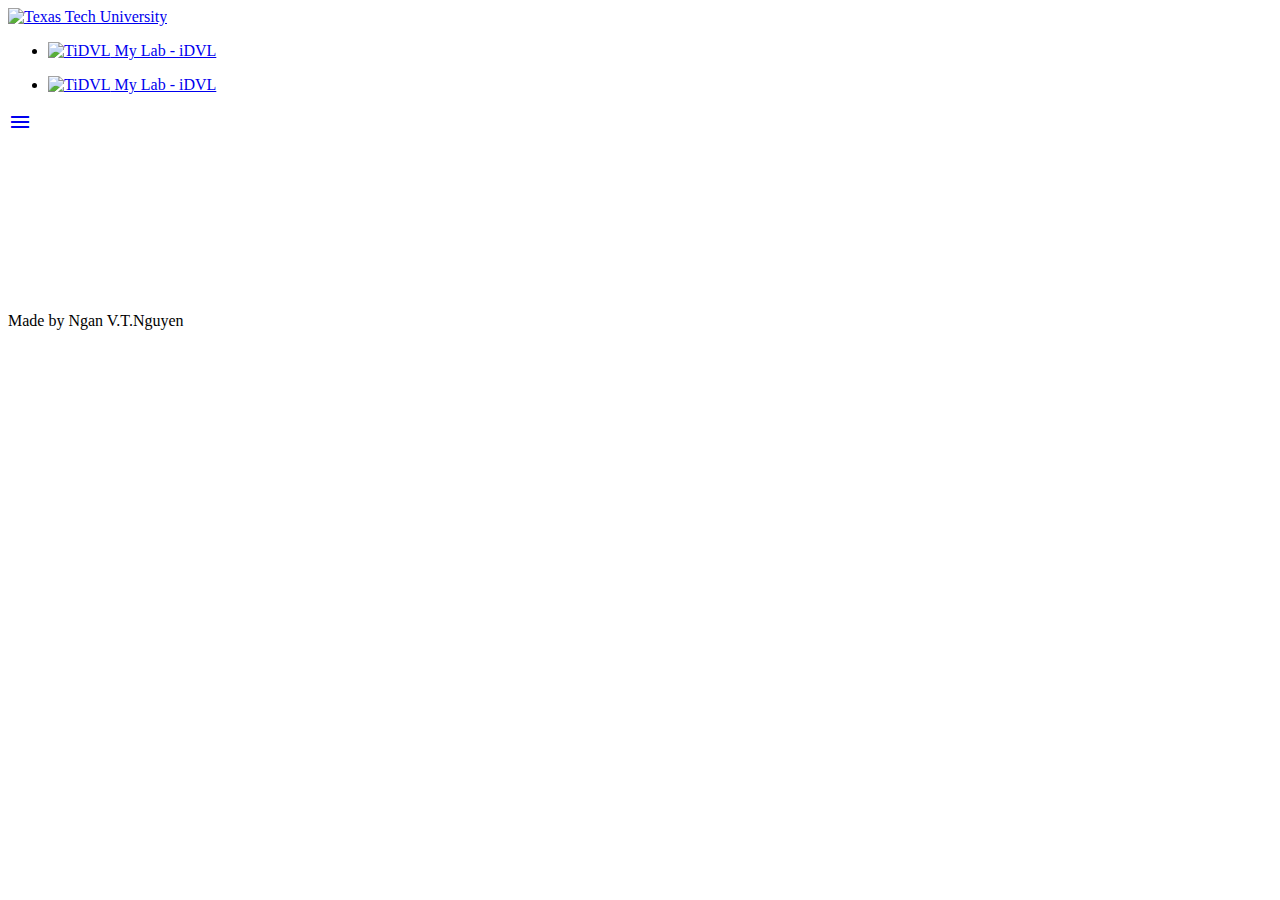
==== index.html @ 7bf15834 "hehe" ====
<!DOCTYPE html>
<html lang="en">
<head>
  <meta http-equiv="Content-Type" content="text/html; charset=UTF-8"/>
  <meta name="viewport" content="width=device-width, initial-scale=1"/>
  <title>Ngan V. T. Nguyen | Data Visualization | Signal Processing</title>
  <meta property="og:url" content="http://myweb.ttu.edu/ngu00336/">
  <meta property="og:title" content="Ngan V. T. Nguyen | Data Visualization| Signal Processing">
  <meta property="og:site_name" content="http://myweb.ttu.edu/ngu00336/">
  <meta property="og:type" content="website">
  <meta property="og:locale" content="en-US">
  <meta property="og:image" content="image URL">
  <meta property="og:description" content="virtual reality, augmented reality, mixed reality, data visualization, signal processing, IOT.">
  <link rel="shortcut icon" href="img/iDVL.png">
  <!-- CSS  -->
  <link href="https://fonts.googleapis.com/icon?family=Material+Icons" rel="stylesheet">
  <link href="css/materialize.css" type="text/css" rel="stylesheet" media="screen,projection"/>
  <link href="css/style.css" type="text/css" rel="stylesheet" media="screen,projection"/>
  <link href="https://fonts.googleapis.com/icon?family=Material+Icons" rel="stylesheet">
  <link rel="stylesheet" href="//maxcdn.bootstrapcdn.com/font-awesome/4.3.0/css/font-awesome.min.css">
  <script type="text/javascript" src="https://d3js.org/d3.v5.js"></script>
	<script type="text/javascript" src="js/index.js"></script>
</head>
<body>
  <nav class="white" role="navigation">
    <div class="nav-wrapper container">
      <a id="logo-container" href="http://www.ttu.edu/" class="brand-logo">
      	<img src="img/ttu.png" alt="Texas Tech University" itemprop="image" width="31" height="30" class="rounded-circle">
      </a>
      <ul class="right hide-on-med-and-down">
        <li><a href="http://www.myweb.ttu.edu/tnhondan/iDVL/index.php#">
        	<img src="img/iDVL.png" alt="TiDVL" itemprop="image" width="31" height="30" class="rounded-circle"> My Lab - iDVL</a></li>
      </ul>

      <ul id="nav-mobile" class="sidenav">
        <li>
        	<a href="http://www.myweb.ttu.edu/tnhondan/iDVL/index.php#">
        	<img src="img/iDVL.png" alt="TiDVL" itemprop="image" width="31" height="30" class="rounded-circle"> My Lab - iDVL</a></li>
      </ul>
      <a href="#" data-target="nav-mobile" class="sidenav-trigger"><i class="material-icons">menu</i></a>
    </div>
  </nav>

  <main>
  	<svg id="playzone" style="height: 100%; width: 100%; padding: 10px">
  	</svg>
  </main>
  <footer class="page-footer red darken-4">
    <div class="footer-copyright">
      <div class="container">
      Made by <a class="brown-text text-lighten-3">Ngan V.T.Nguyen</a>
      </div>
    </div>
  </footer>


  <!--  Scripts-->
  <script src="https://code.jquery.com/jquery-2.1.1.min.js"></script>
  <script src="js/materialize.js"></script>
  <script src="js/init.js"></script>
  <script>
    // tell the embed parent frame the height of the content
    if (window.parent && window.parent.parent){
      window.parent.parent.postMessage(["resultsFrame", {
        height: document.body.getBoundingClientRect().height,
        slug: "z45qxfp3"
      }], "*")
    }
  </script>
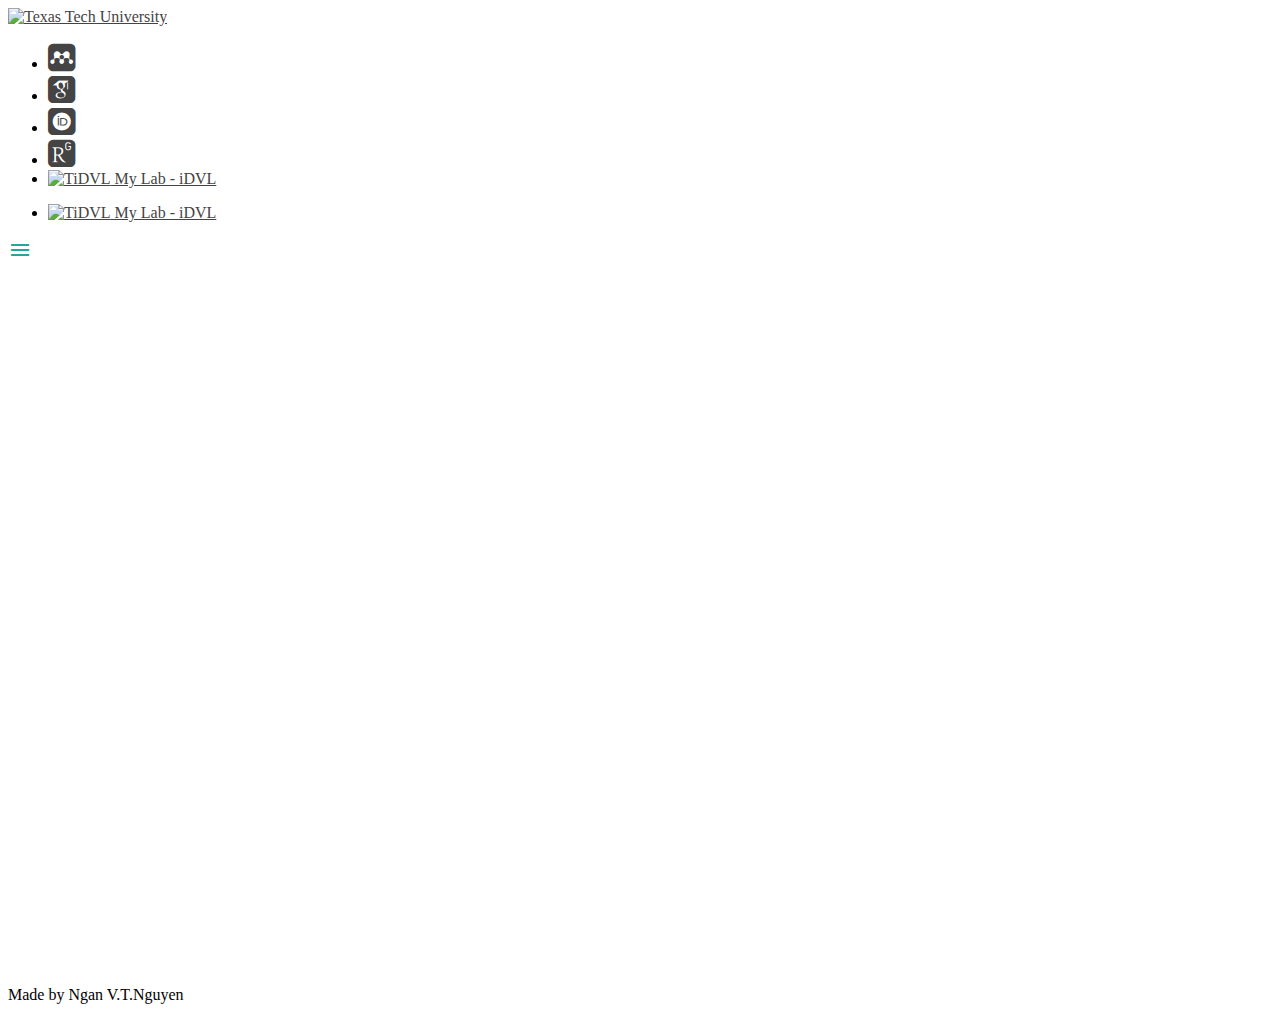
==== commit e72ffd07: "up" ====
--- a/index.html
+++ b/index.html
@@ -16,6 +16,7 @@
   <link href="https://fonts.googleapis.com/icon?family=Material+Icons" rel="stylesheet">
   <link href="css/materialize.css" type="text/css" rel="stylesheet" media="screen,projection"/>
   <link href="css/style.css" type="text/css" rel="stylesheet" media="screen,projection"/>
+  <link href="css/academicons.css" type="text/css" rel="stylesheet"/>
   <link href="https://fonts.googleapis.com/icon?family=Material+Icons" rel="stylesheet">
   <link rel="stylesheet" href="//maxcdn.bootstrapcdn.com/font-awesome/4.3.0/css/font-awesome.min.css">
   <script type="text/javascript" src="https://d3js.org/d3.v5.js"></script>
@@ -28,10 +29,13 @@
       	<img src="img/ttu.png" alt="Texas Tech University" itemprop="image" width="31" height="30" class="rounded-circle">
       </a>
       <ul class="right hide-on-med-and-down">
+        <li class="nav-item"><a class="nav-link" href="https://www.mendeley.com/profiles/ngan-nguyen44/"><i class="ai ai-mendeley-square ai-2x"></i></a></li>
+        <li class="nav-item"><a class="nav-link" href="https://scholar.google.com/citations?hl=vi&user=yRClsxgAAAAJ"><i class="ai ai-google-scholar-square ai-2x"></i></a></li>
+        <li class="nav-item"><a class="nav-link" href="https://orcid.org/0000-0001-5039-8019"><i class="ai ai-orcid-square ai-2x"></i></a></li>
+        <li class="nav-item"><a class="nav-link" href="https://www.researchgate.net/profile/Ngan_Nguyen131"><i class="ai ai-researchgate-square ai-2x"></i></a></li>
         <li><a href="http://www.myweb.ttu.edu/tnhondan/iDVL/index.php#">
         	<img src="img/iDVL.png" alt="TiDVL" itemprop="image" width="31" height="30" class="rounded-circle"> My Lab - iDVL</a></li>
       </ul>
-
       <ul id="nav-mobile" class="sidenav">
         <li>
         	<a href="http://www.myweb.ttu.edu/tnhondan/iDVL/index.php#">
--- a/css/style.css
+++ b/css/style.css
@@ -0,0 +1,88 @@
+/* Custom Stylesheet */
+/**
+ * Use this file to override Materialize files so you can update
+ * the core Materialize files in the future
+ *
+ * Made By MaterializeCSS.com
+ */
+
+nav ul a,
+nav .brand-logo {
+  color: #444;
+}
+
+p {
+  line-height: 2rem;
+}
+
+.sidenav-trigger {
+  color: #26a69a;
+}
+
+.parallax-container {
+  min-height: 380px;
+  line-height: 0;
+  height: auto;
+  color: rgba(255,255,255,.9);
+}
+  .parallax-container .section {
+    width: 100%;
+  }
+
+@media only screen and (max-width : 992px) {
+  .parallax-container .section {
+    position: absolute;
+    top: 40%;
+  }
+  #index-banner .section {
+    top: 10%;
+  }
+}
+
+@media only screen and (max-width : 600px) {
+  #index-banner .section {
+    top: 0;
+  }
+}
+
+.icon-block {
+  padding: 0 15px;
+}
+.icon-block .material-icons {
+  font-size: inherit;
+}
+
+footer.page-footer {
+  margin: 0;
+}
+.lastname {
+  color: #fce4ec;
+}
+
+body {
+  display: flex;
+  min-height: 100vh;
+  flex-direction: column;
+}
+
+main {
+  flex: 1 0 auto;
+  height: 80vh;
+  display: flex;
+  align-items: center;
+  justify-content: center;
+}
+
+#playzone {
+  height: 100%; 
+  width: 100%; 
+  padding: 10px;
+}
+
+.links line {
+  stroke: #999;
+  stroke-opacity: 0.6;
+}
+circle {
+  stroke: #dddddd;
+}--- a/css/academicons.css
+++ b/css/academicons.css
@@ -0,0 +1,369 @@
+/*
+ *  Academicons 1.8.6 by James Walsh (https://github.com/jpswalsh) and Katja Bercic (https://github.com/katjabercic)
+ *  Fonts generated using the IcoMoon app - http://icomoon.io/app
+ *  Square icons designed to be used alongside Font Awesome square icons - https://fortawesome.github.io/Font-Awesome/
+ *  Licenses - Font: SIL OFL 1.1, CSS: MIT License
+ */
+@font-face {
+    font-family: 'Academicons';
+    src:url('../fonts/academicons.eot?v=1.8.6');
+    src:url('../fonts/academicons.eot?v=1.8.6') format('embedded-opentype'),
+        url('../fonts/academicons.ttf?v=1.8.6') format('truetype'),
+        url('../fonts/academicons.woff?v=1.8.6') format('woff'),
+        url('../fonts/academicons.svg?v=1.8.6#academicons') format('svg');
+    font-weight: normal;
+    font-style: normal;
+}
+.ai {
+	display:inline-block;
+	font:normal normal normal 14px/1 Academicons;
+	font-size:inherit;
+	text-rendering:auto;
+	-webkit-font-smoothing:antialiased;
+	-moz-osx-font-smoothing:grayscale;
+}
+.ai-academia:before {
+  content: "\e9af";
+}
+.ai-academia-square:before {
+  content: "\e93d";
+}
+.ai-acclaim:before {
+  content: "\e92e";
+}
+.ai-acclaim-square:before {
+  content: "\e93a";
+}
+.ai-acm:before {
+  content: "\e93c";
+}
+.ai-acm-square:before {
+  content: "\e95d";
+}
+.ai-acmdl:before {
+  content: "\e96a";
+}
+.ai-acmdl-square:before {
+  content: "\e9d3";
+}
+.ai-ads:before {
+  content: "\e9cb";
+}
+.ai-ads-square:before {
+  content: "\e94a";
+}
+.ai-arxiv:before {
+  content: "\e974";
+}
+.ai-arxiv-square:before {
+  content: "\e9a6";
+}
+.ai-biorxiv:before {
+  content: "\e9a2";
+}
+.ai-biorxiv-square:before {
+  content: "\e98b";
+}
+.ai-ceur:before {
+  content: "\e96d";
+}
+.ai-ceur-square:before {
+  content: "\e92f";
+}
+.ai-coursera:before {
+  content: "\e95f";
+}
+.ai-coursera-square:before {
+  content: "\e97f";
+}
+.ai-cv:before {
+  content: "\e9a5";
+}
+.ai-cv-square:before {
+  content: "\e90a";
+}
+.ai-dataverse:before {
+  content: "\e9f7";
+}
+.ai-dataverse-square:before {
+  content: "\e9e4";
+}
+.ai-dblp:before {
+  content: "\e94f";
+}
+.ai-dblp-square:before {
+  content: "\e93f";
+}
+.ai-depsy:before {
+  content: "\e97a";
+}
+.ai-depsy-square:before {
+  content: "\e94b";
+}
+.ai-doi:before {
+  content: "\e97e";
+}
+.ai-doi-square:before {
+  content: "\e98f";
+}
+.ai-dryad:before {
+  content: "\e97c";
+}
+.ai-dryad-square:before {
+  content: "\e98c";
+}
+.ai-figshare:before {
+  content: "\e981";
+}
+.ai-figshare-square:before {
+  content: "\e9e7";
+}
+.ai-google-scholar:before {
+  content: "\e9d4";
+}
+.ai-google-scholar-square:before {
+  content: "\e9f9";
+}
+.ai-ideas-repec:before {
+  content: "\e9ed";
+}
+.ai-ideas-repec-square:before {
+  content: "\e9f8";
+}
+.ai-ieee:before {
+  content: "\e929";
+}
+.ai-ieee-square:before {
+  content: "\e9b9";
+}
+.ai-impactstory:before {
+  content: "\e9cf";
+}
+.ai-impactstory-square:before {
+  content: "\e9aa";
+}
+.ai-inspire:before {
+  content: "\e9e9";
+}
+.ai-inspire-square:before {
+  content: "\e9fe";
+}
+.ai-lattes:before {
+  content: "\e9b3";
+}
+.ai-lattes-square:before {
+  content: "\e99c";
+}
+.ai-mathoverflow:before {
+  content: "\e9f6";
+}
+.ai-mathoverflow-square:before {
+  content: "\e97b";
+}
+.ai-mendeley:before {
+  content: "\e9f0";
+}
+.ai-mendeley-square:before {
+  content: "\e9f3";
+}
+.ai-open-access:before {
+  content: "\e939";
+}
+.ai-open-access-square:before {
+  content: "\e9f4";
+}
+.ai-orcid:before {
+  content: "\e9d9";
+}
+.ai-orcid-square:before {
+  content: "\e9c3";
+}
+.ai-osf:before {
+  content: "\e9ef";
+}
+.ai-osf-square:before {
+  content: "\e931";
+}
+.ai-overleaf:before {
+  content: "\e914";
+}
+.ai-overleaf-square:before {
+  content: "\e98d";
+}
+.ai-philpapers:before {
+  content: "\e98a";
+}
+.ai-philpapers-square:before {
+  content: "\e96f";
+}
+.ai-piazza:before {
+  content: "\e99a";
+}
+.ai-piazza-square:before {
+  content: "\e90c";
+}
+.ai-publons:before {
+  content: "\e937";
+}
+.ai-publons-square:before {
+  content: "\e94e";
+}
+.ai-pubmed:before {
+  content: "\e99f";
+}
+.ai-pubmed-square:before {
+  content: "\e97d";
+}
+.ai-researcherid:before {
+  content: "\e91a";
+}
+.ai-researcherid-square:before {
+  content: "\e95c";
+}
+.ai-researchgate:before {
+  content: "\e95e";
+}
+.ai-researchgate-square:before {
+  content: "\e99e";
+}
+.ai-scirate:before {
+  content: "\e98e";
+}
+.ai-scirate-square:before {
+  content: "\e99d";
+}
+.ai-semantic-scholar:before {
+  content: "\e96e";
+}
+.ai-semantic-scholar-square:before {
+  content: "\e96c";
+}
+.ai-springer:before {
+  content: "\e928";
+}
+.ai-springer-square:before {
+  content: "\e99b";
+}
+.ai-zotero:before {
+  content: "\e962";
+}
+.ai-zotero-square:before {
+  content: "\e932";
+}
+/*  Duplication of the FontAwesome style classes using 'ai' in place of 'fa'. */
+.ai-lg {
+  font-size: 1.33333333em;
+  line-height: 0.75em;
+  vertical-align: -15%;
+}
+.ai-2x {
+  font-size: 2em;
+}
+.ai-3x {
+  font-size: 3em;
+}
+.ai-4x {
+  font-size: 4em;
+}
+.ai-5x {
+  font-size: 5em;
+}
+.ai-fw {
+  width: 1.28571429em;
+  text-align: center;
+}
+.ai-ul {
+  padding-left: 0;
+  margin-left: 2.14285714em;
+  list-style-type: none;
+}
+.ai-ul > li {
+  position: relative;
+}
+.ai-li {
+  position: absolute;
+  left: -2.14285714em;
+  width: 2.14285714em;
+  top: 0.14285714em;
+  text-align: center;
+}
+.ai-li.fa-lg {
+  left: -1.85714286em;
+}
+.ai-border {
+  padding: .2em .25em .15em;
+  border: solid 0.08em #eeeeee;
+  border-radius: .1em;
+}
+.ai-pull-left {
+  float: left;
+}
+.ai-pull-right {
+  float: right;
+}
+.ai.fa-pull-left {
+  margin-right: .3em;
+}
+.ai.fa-pull-right {
+  margin-left: .3em;
+}
+/*  
+ *  Repeat of the FontAwesome style classes to prevent override if academicons.css
+ *  is called after font-awesome.css.
+ */
+.fa-lg {
+  font-size: 1.33333333em;
+  line-height: 0.75em;
+  vertical-align: -15%;
+}
+.fa-2x {
+  font-size: 2em;
+}
+.fa-3x {
+  font-size: 3em;
+}
+.fa-4x {
+  font-size: 4em;
+}
+.fa-5x {
+  font-size: 5em;
+}
+.fa-fw {
+  width: 1.28571429em;
+  text-align: center;
+}
+.fa-ul {
+  padding-left: 0;
+  margin-left: 2.14285714em;
+  list-style-type: none;
+}
+.fa-ul > li {
+  position: relative;
+}
+.fa-li {
+  position: absolute;
+  left: -2.14285714em;
+  width: 2.14285714em;
+  top: 0.14285714em;
+  text-align: center;
+}
+.fa-li.fa-lg {
+  left: -1.85714286em;
+}
+.fa-border {
+  padding: .2em .25em .15em;
+  border: solid 0.08em #eeeeee;
+  border-radius: .1em;
+}
+.fa-pull-left {
+  float: left;
+}
+.fa-pull-right {
+  float: right;
+}
+.fa.fa-pull-left {
+  margin-right: .3em;
+}
+.fa.fa-pull-right {
+  margin-left: .3em;
+}
